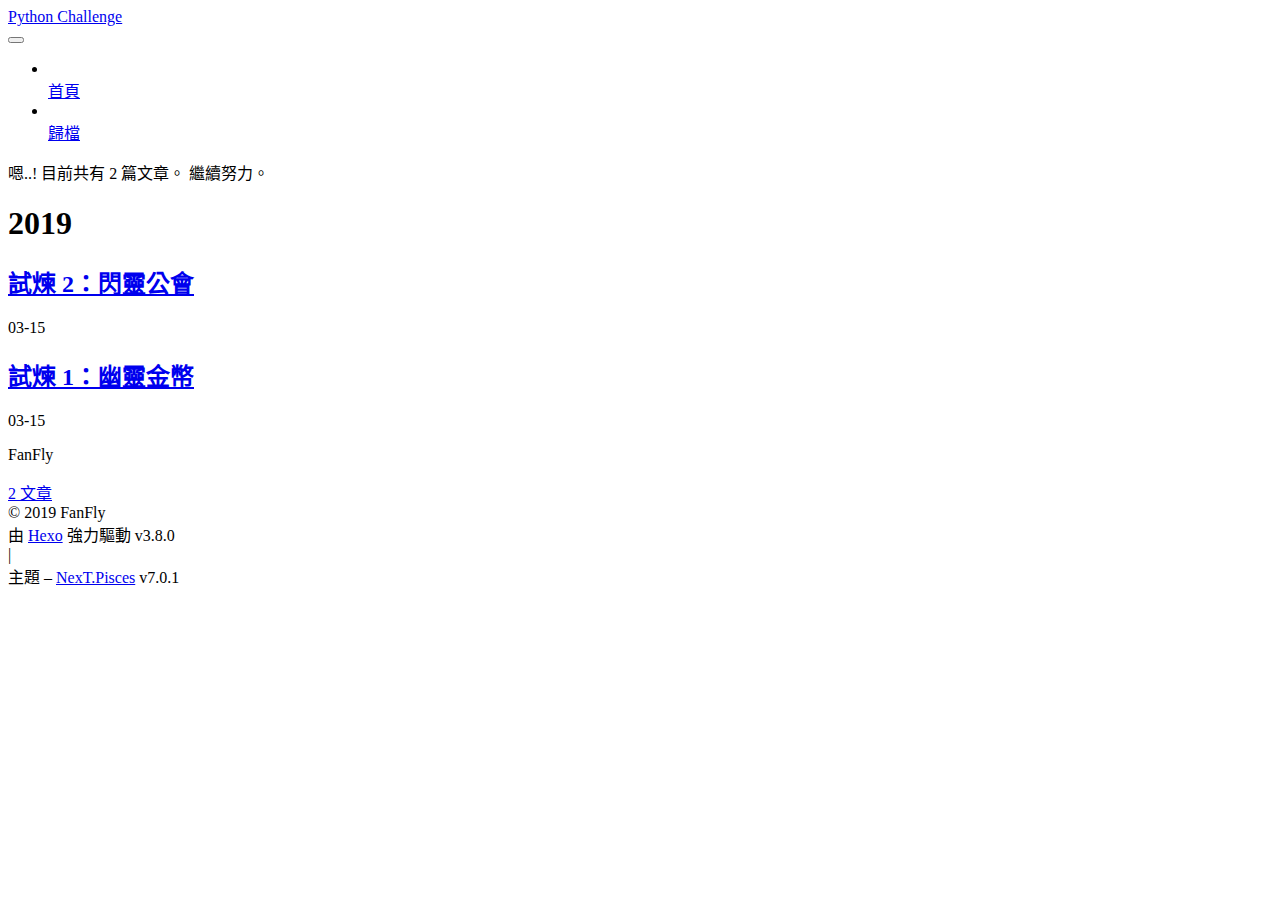
==== archives/index.html @ 99ba6cfa "Site updated: 2019-03-15 15:41:26" ====
<!DOCTYPE html>













<html class="theme-next pisces" lang="zh-TW">
<head><meta name="generator" content="Hexo 3.8.0">
  <meta charset="UTF-8">
<meta http-equiv="X-UA-Compatible" content="IE=edge">
<meta name="viewport" content="width=device-width, initial-scale=1, maximum-scale=2">
<meta name="theme-color" content="#222">


























<link rel="stylesheet" href="/python_challenge/lib/font-awesome/css/font-awesome.min.css?v=4.6.2">

<link rel="stylesheet" href="/python_challenge/css/main.css?v=7.0.1">


  <link rel="apple-touch-icon" sizes="180x180" href="/python_challenge/images/apple-touch-icon-next.png?v=7.0.1">


  <link rel="icon" type="image/png" sizes="32x32" href="/python_challenge/images/favicon-32x32-next.png?v=7.0.1">


  <link rel="icon" type="image/png" sizes="16x16" href="/python_challenge/images/favicon-16x16-next.png?v=7.0.1">


  <link rel="mask-icon" href="/python_challenge/images/logo.svg?v=7.0.1" color="#222">







<script id="hexo.configurations">
  var NexT = window.NexT || {};
  var CONFIG = {
    root: '/python_challenge/',
    scheme: 'Pisces',
    version: '7.0.1',
    sidebar: {"position":"left","display":"post","offset":12,"onmobile":false,"dimmer":false},
    back2top: true,
    back2top_sidebar: false,
    fancybox: false,
    fastclick: false,
    lazyload: false,
    tabs: true,
    motion: {"enable":false,"async":false,"transition":{"post_block":"fadeIn","post_header":"slideDownIn","post_body":"slideDownIn","coll_header":"slideLeftIn","sidebar":"slideUpIn"}},
    algolia: {
      applicationID: '',
      apiKey: '',
      indexName: '',
      hits: {"per_page":10},
      labels: {"input_placeholder":"Search for Posts","hits_empty":"We didn't find any results for the search: ${query}","hits_stats":"${hits} results found in ${time} ms"}
    }
  };
</script>


  




  <meta property="og:type" content="website">
<meta property="og:title" content="Python Challenge">
<meta property="og:url" content="http://yoursite.com/python_challenge/archives/index.html">
<meta property="og:site_name" content="Python Challenge">
<meta property="og:locale" content="zh-TW">
<meta name="twitter:card" content="summary">
<meta name="twitter:title" content="Python Challenge">






  <link rel="canonical" href="http://yoursite.com/python_challenge/archives/">



<script id="page.configurations">
  CONFIG.page = {
    sidebar: "",
  };
</script>

  <title>歸檔 | Python Challenge</title>
  












  <noscript>
  <style>
  .use-motion .motion-element,
  .use-motion .brand,
  .use-motion .menu-item,
  .sidebar-inner,
  .use-motion .post-block,
  .use-motion .pagination,
  .use-motion .comments,
  .use-motion .post-header,
  .use-motion .post-body,
  .use-motion .collection-title { opacity: initial; }

  .use-motion .logo,
  .use-motion .site-title,
  .use-motion .site-subtitle {
    opacity: initial;
    top: initial;
  }

  .use-motion .logo-line-before i { left: initial; }
  .use-motion .logo-line-after i { right: initial; }
  </style>
</noscript>

</head>

<body itemscope itemtype="http://schema.org/WebPage" lang="zh-TW">

  
  
    
  

  <div class="container sidebar-position-left page-archive">
    <div class="headband"></div>

    <header id="header" class="header" itemscope itemtype="http://schema.org/WPHeader">
      <div class="header-inner"><div class="site-brand-wrapper">
  <div class="site-meta">
    

    <div class="custom-logo-site-title">
      <a href="/python_challenge/" class="brand" rel="start">
        <span class="logo-line-before"><i></i></span>
        <span class="site-title">Python Challenge</span>
        <span class="logo-line-after"><i></i></span>
      </a>
    </div>
    
    
  </div>

  <div class="site-nav-toggle">
    <button aria-label="切換導航欄">
      <span class="btn-bar"></span>
      <span class="btn-bar"></span>
      <span class="btn-bar"></span>
    </button>
  </div>
</div>



<nav class="site-nav">
  
    <ul id="menu" class="menu">
      
        
        
        
          
          <li class="menu-item menu-item-home">

    
    
    
      
    

    

    <a href="/python_challenge/" rel="section"><i class="menu-item-icon fa fa-fw fa-home"></i> <br>首頁</a>

  </li>
        
        
        
          
          <li class="menu-item menu-item-archives menu-item-active">

    
    
    
      
    

    

    <a href="/python_challenge/archives/" rel="section"><i class="menu-item-icon fa fa-fw fa-archive"></i> <br>歸檔</a>

  </li>

      
      
    </ul>
  

  

  
</nav>



  



</div>
    </header>

    


    <main id="main" class="main">
      <div class="main-inner">
        <div class="content-wrap">
          
            

    
    
      
      
    
      
      
    
    

  


          
          <div id="content" class="content">
            

  
  
  
  <div class="post-block archive">
    <div id="posts" class="posts-collapse">
      <span class="archive-move-on"></span>

      
      <span class="archive-page-counter">
        
        
        
          
        
        嗯..! 目前共有 2 篇文章。 繼續努力。
      </span>
      

      

        
        
        

        
          
          <div class="collection-title">
            <h1 class="archive-year" id="archive-year-2019">2019</h1>
          </div>
        
        

        

  <article class="post post-type-normal" itemscope itemtype="http://schema.org/Article">
    <header class="post-header">

      <h2 class="post-title">
        
          <a class="post-title-link" href="/python_challenge/2019/03/15/2/" itemprop="url">
            
              <span itemprop="name">試煉 2：閃靈公會</span>
            
          </a>
        
      </h2>

      <div class="post-meta">
        <time class="post-time" itemprop="dateCreated" datetime="2019-03-15T15:33:15+08:00" content="2019-03-15">
          03-15
        </time>
      </div>

    </header>
  </article>



      

        
        
        

        
        

        

  <article class="post post-type-normal" itemscope itemtype="http://schema.org/Article">
    <header class="post-header">

      <h2 class="post-title">
        
          <a class="post-title-link" href="/python_challenge/2019/03/15/1/" itemprop="url">
            
              <span itemprop="name">試煉 1：幽靈金幣</span>
            
          </a>
        
      </h2>

      <div class="post-meta">
        <time class="post-time" itemprop="dateCreated" datetime="2019-03-15T15:28:15+08:00" content="2019-03-15">
          03-15
        </time>
      </div>

    </header>
  </article>



      

    </div>
  </div>
  
  
  

  



          </div>
          

        </div>
        
          
  
  <div class="sidebar-toggle">
    <div class="sidebar-toggle-line-wrap">
      <span class="sidebar-toggle-line sidebar-toggle-line-first"></span>
      <span class="sidebar-toggle-line sidebar-toggle-line-middle"></span>
      <span class="sidebar-toggle-line sidebar-toggle-line-last"></span>
    </div>
  </div>

  <aside id="sidebar" class="sidebar">
    <div class="sidebar-inner">

      

      

      <div class="site-overview-wrap sidebar-panel sidebar-panel-active">
        <div class="site-overview">
          <div class="site-author motion-element" itemprop="author" itemscope itemtype="http://schema.org/Person">
            
              <p class="site-author-name" itemprop="name">FanFly</p>
              <div class="site-description motion-element" itemprop="description"></div>
          </div>

          
            <nav class="site-state motion-element">
              
                <div class="site-state-item site-state-posts">
                
                  <a href="/python_challenge/archives/">
                
                    <span class="site-state-item-count">2</span>
                    <span class="site-state-item-name">文章</span>
                  </a>
                </div>
              

              

              
            </nav>
          

          

          

          

          

          
          

          
            
          
          

        </div>
      </div>

      

      

    </div>
  </aside>
  


        
      </div>
    </main>

    <footer id="footer" class="footer">
      <div class="footer-inner">
        <div class="copyright">&copy; <span itemprop="copyrightYear">2019</span>
  <span class="with-love" id="animate">
    <i class="fa fa-user"></i>
  </span>
  <span class="author" itemprop="copyrightHolder">FanFly</span>

  

  
</div>


  <div class="powered-by">由 <a href="https://hexo.io" class="theme-link" rel="noopener" target="_blank">Hexo</a> 強力驅動 v3.8.0</div>



  <span class="post-meta-divider">|</span>



  <div class="theme-info">主題 – <a href="https://theme-next.org" class="theme-link" rel="noopener" target="_blank">NexT.Pisces</a> v7.0.1</div>




        








        
      </div>
    </footer>

    
      <div class="back-to-top">
        <i class="fa fa-arrow-up"></i>
        
      </div>
    

    

    

    
  </div>

  

<script>
  if (Object.prototype.toString.call(window.Promise) !== '[object Function]') {
    window.Promise = null;
  }
</script>


























  
  <script src="/python_challenge/lib/jquery/index.js?v=2.1.3"></script>

  
  <script src="/python_challenge/lib/velocity/velocity.min.js?v=1.2.1"></script>

  
  <script src="/python_challenge/lib/velocity/velocity.ui.min.js?v=1.2.1"></script>


  


  <script src="/python_challenge/js/src/utils.js?v=7.0.1"></script>

  <script src="/python_challenge/js/src/motion.js?v=7.0.1"></script>



  
  


  <script src="/python_challenge/js/src/affix.js?v=7.0.1"></script>

  <script src="/python_challenge/js/src/schemes/pisces.js?v=7.0.1"></script>



  

  


  <script src="/python_challenge/js/src/next-boot.js?v=7.0.1"></script>


  

  

  

  



  




  

  

  
  

  
  

  


  

  

  

  

  

  

  

  

  

  

  

</body>
</html>
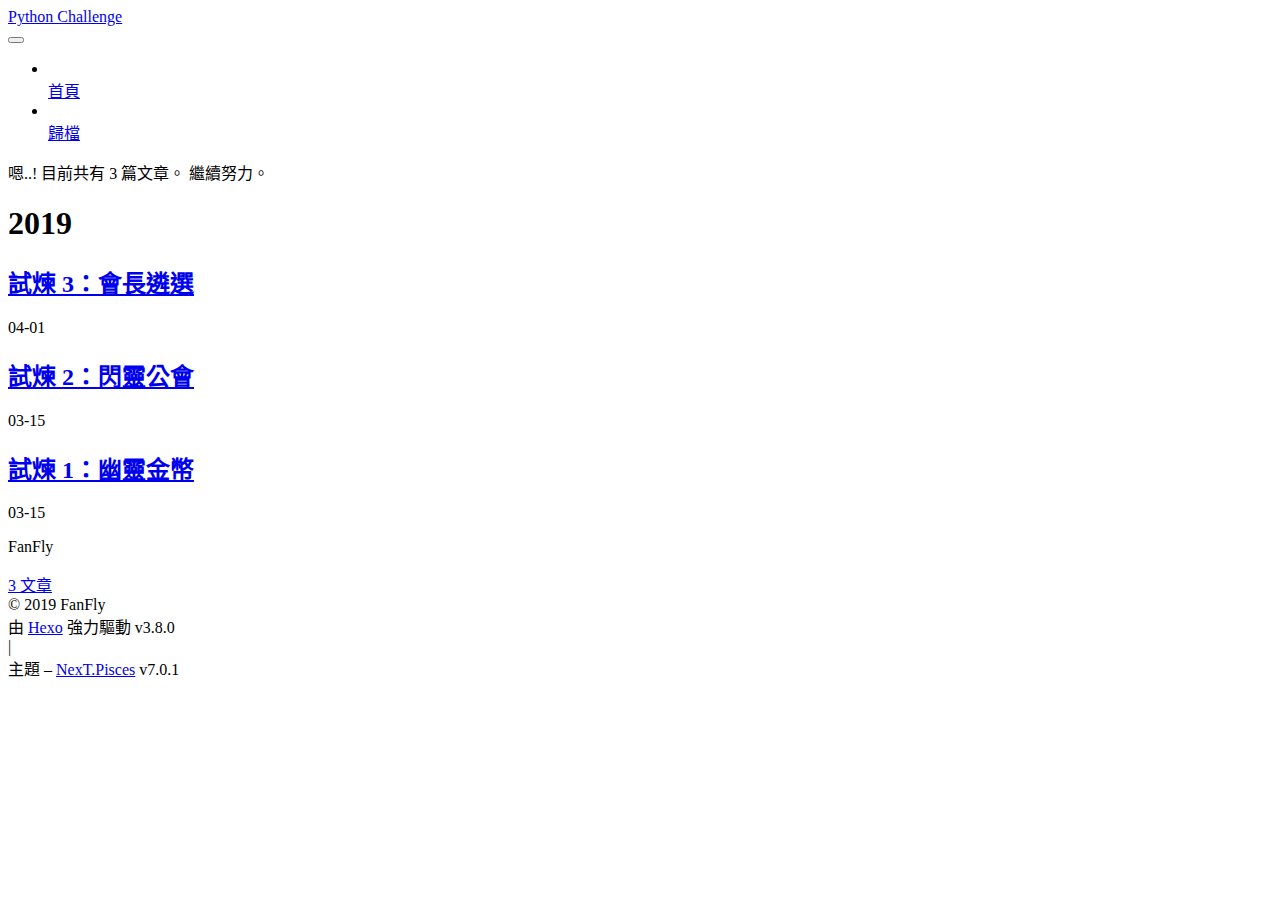
==== commit b454fa39: "Site updated: 2019-04-01 13:07:50" ====
--- a/archives/index.html
+++ b/archives/index.html
@@ -295,7 +295,7 @@
         
           
         
-        嗯..! 目前共有 2 篇文章。 繼續努力。
+        嗯..! 目前共有 3 篇文章。 繼續努力。
       </span>
       
 
@@ -310,6 +310,41 @@
           <div class="collection-title">
             <h1 class="archive-year" id="archive-year-2019">2019</h1>
           </div>
+        
+        
+
+        
+
+  <article class="post post-type-normal" itemscope itemtype="http://schema.org/Article">
+    <header class="post-header">
+
+      <h2 class="post-title">
+        
+          <a class="post-title-link" href="/python_challenge/2019/04/01/3/" itemprop="url">
+            
+              <span itemprop="name">試煉 3：會長遴選</span>
+            
+          </a>
+        
+      </h2>
+
+      <div class="post-meta">
+        <time class="post-time" itemprop="dateCreated" datetime="2019-04-01T12:17:22+08:00" content="2019-04-01">
+          04-01
+        </time>
+      </div>
+
+    </header>
+  </article>
+
+
+
+      
+
+        
+        
+        
+
         
         
 
@@ -423,7 +458,7 @@
                 
                   <a href="/python_challenge/archives/">
                 
-                    <span class="site-state-item-count">2</span>
+                    <span class="site-state-item-count">3</span>
                     <span class="site-state-item-name">文章</span>
                   </a>
                 </div>
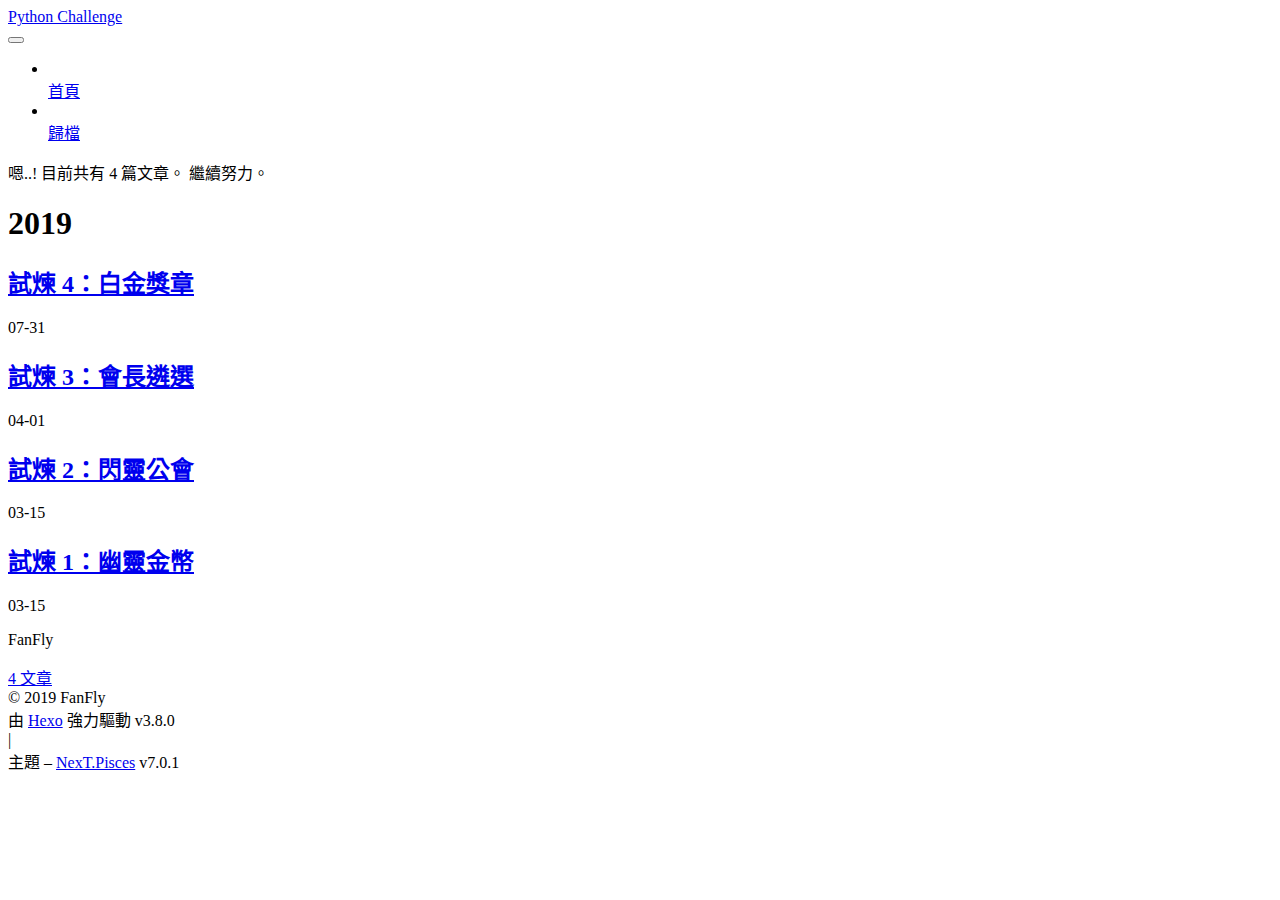
==== commit d89ad360: "Site updated: 2019-07-31 18:13:14" ====
--- a/archives/index.html
+++ b/archives/index.html
@@ -295,7 +295,7 @@
         
           
         
-        嗯..! 目前共有 3 篇文章。 繼續努力。
+        嗯..! 目前共有 4 篇文章。 繼續努力。
       </span>
       
 
@@ -310,6 +310,41 @@
           <div class="collection-title">
             <h1 class="archive-year" id="archive-year-2019">2019</h1>
           </div>
+        
+        
+
+        
+
+  <article class="post post-type-normal" itemscope itemtype="http://schema.org/Article">
+    <header class="post-header">
+
+      <h2 class="post-title">
+        
+          <a class="post-title-link" href="/python_challenge/2019/07/31/4/" itemprop="url">
+            
+              <span itemprop="name">試煉 4：白金獎章</span>
+            
+          </a>
+        
+      </h2>
+
+      <div class="post-meta">
+        <time class="post-time" itemprop="dateCreated" datetime="2019-07-31T17:35:05+08:00" content="2019-07-31">
+          07-31
+        </time>
+      </div>
+
+    </header>
+  </article>
+
+
+
+      
+
+        
+        
+        
+
         
         
 
@@ -458,7 +493,7 @@
                 
                   <a href="/python_challenge/archives/">
                 
-                    <span class="site-state-item-count">3</span>
+                    <span class="site-state-item-count">4</span>
                     <span class="site-state-item-name">文章</span>
                   </a>
                 </div>
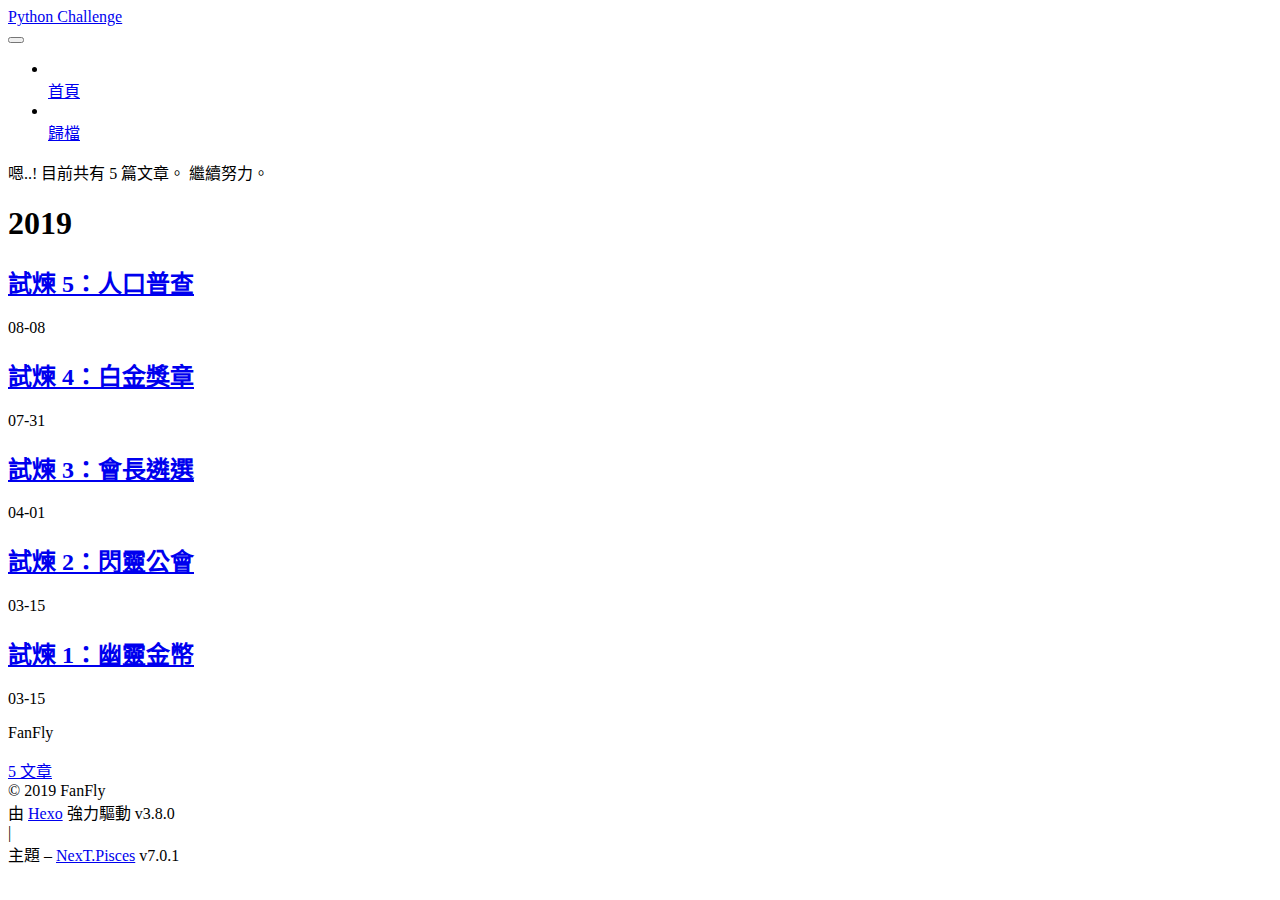
==== commit 80c71534: "Site updated: 2019-08-08 17:50:30" ====
--- a/archives/index.html
+++ b/archives/index.html
@@ -295,7 +295,7 @@
         
           
         
-        嗯..! 目前共有 4 篇文章。 繼續努力。
+        嗯..! 目前共有 5 篇文章。 繼續努力。
       </span>
       
 
@@ -310,6 +310,41 @@
           <div class="collection-title">
             <h1 class="archive-year" id="archive-year-2019">2019</h1>
           </div>
+        
+        
+
+        
+
+  <article class="post post-type-normal" itemscope itemtype="http://schema.org/Article">
+    <header class="post-header">
+
+      <h2 class="post-title">
+        
+          <a class="post-title-link" href="/python_challenge/2019/08/08/5/" itemprop="url">
+            
+              <span itemprop="name">試煉 5：人口普查</span>
+            
+          </a>
+        
+      </h2>
+
+      <div class="post-meta">
+        <time class="post-time" itemprop="dateCreated" datetime="2019-08-08T16:25:02+08:00" content="2019-08-08">
+          08-08
+        </time>
+      </div>
+
+    </header>
+  </article>
+
+
+
+      
+
+        
+        
+        
+
         
         
 
@@ -493,7 +528,7 @@
                 
                   <a href="/python_challenge/archives/">
                 
-                    <span class="site-state-item-count">4</span>
+                    <span class="site-state-item-count">5</span>
                     <span class="site-state-item-name">文章</span>
                   </a>
                 </div>
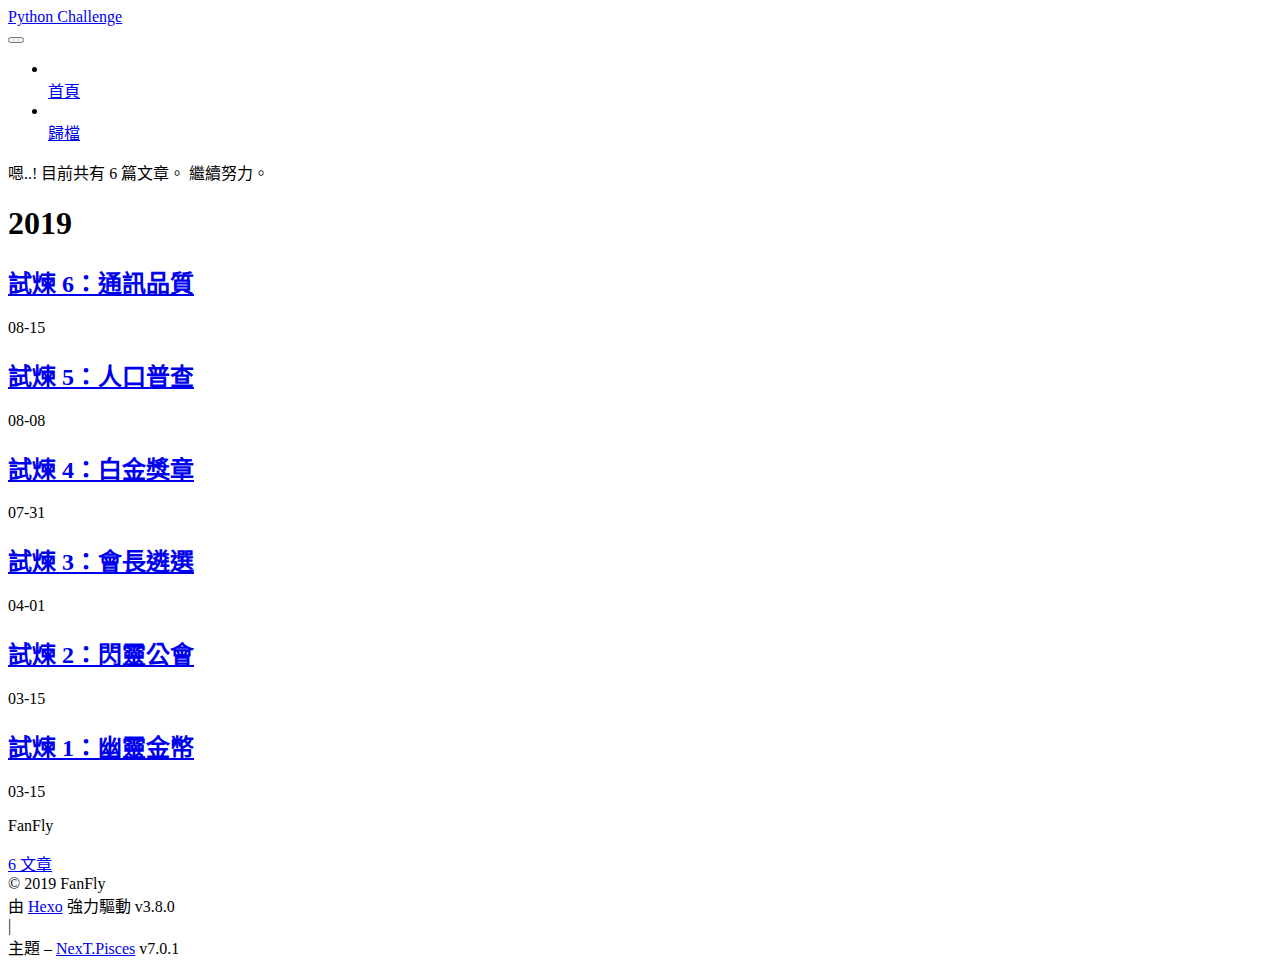
==== commit d4d0d51d: "Site updated: 2019-08-25 11:23:35" ====
--- a/archives/index.html
+++ b/archives/index.html
@@ -295,7 +295,7 @@
         
           
         
-        嗯..! 目前共有 5 篇文章。 繼續努力。
+        嗯..! 目前共有 6 篇文章。 繼續努力。
       </span>
       
 
@@ -310,6 +310,41 @@
           <div class="collection-title">
             <h1 class="archive-year" id="archive-year-2019">2019</h1>
           </div>
+        
+        
+
+        
+
+  <article class="post post-type-normal" itemscope itemtype="http://schema.org/Article">
+    <header class="post-header">
+
+      <h2 class="post-title">
+        
+          <a class="post-title-link" href="/python_challenge/2019/08/15/6/" itemprop="url">
+            
+              <span itemprop="name">試煉 6：通訊品質</span>
+            
+          </a>
+        
+      </h2>
+
+      <div class="post-meta">
+        <time class="post-time" itemprop="dateCreated" datetime="2019-08-15T17:13:02+08:00" content="2019-08-15">
+          08-15
+        </time>
+      </div>
+
+    </header>
+  </article>
+
+
+
+      
+
+        
+        
+        
+
         
         
 
@@ -528,7 +563,7 @@
                 
                   <a href="/python_challenge/archives/">
                 
-                    <span class="site-state-item-count">5</span>
+                    <span class="site-state-item-count">6</span>
                     <span class="site-state-item-name">文章</span>
                   </a>
                 </div>
